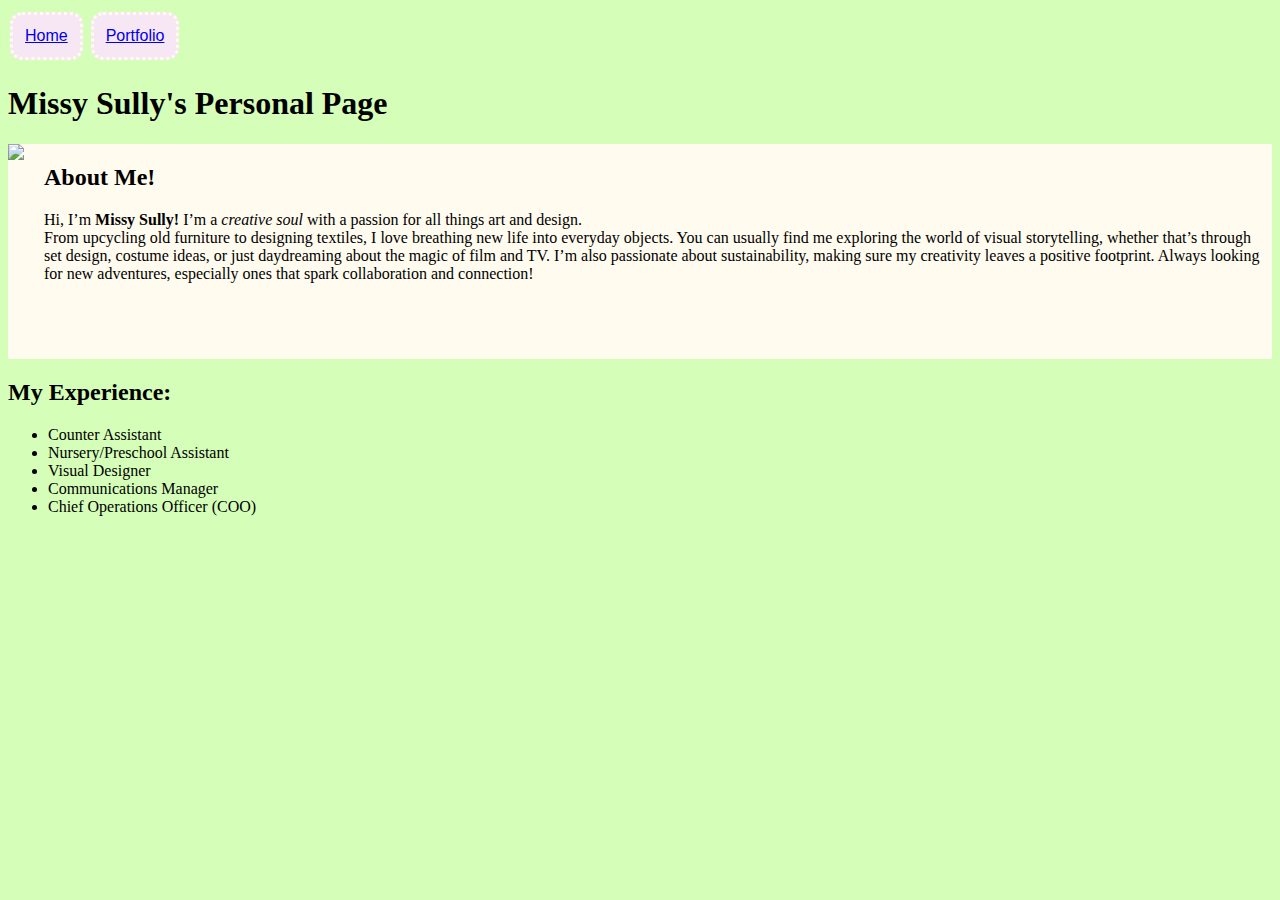
==== index.html @ b316fe41 "Add files via upload" ====
<!DOCTYPE html>
<html lang="en">
<head>
	<meta name="viewport" content="width=device-width, initial-scale=1">
	<meta name="description" content="Missy Sully portfolio.">
	<link rel="icon" href="../../krea-favicon.png" />  <!-- add MSarbox icon here -->
	
	<link rel="stylesheet" href="stylesheet.css">
	<title>Missy Sully's Personal Page</title>
<style></style>

</head>
<body style="background-color:#D5FEB8;">

<button class="btn"><a href="index.html">Home</a> </button>
<button class="btn"><a href="portfolio.html">Portfolio</a></button>
	
	<h1>Missy Sully's Personal Page</h1>
	<div style="display:flex; flex-direction:row; background:#FFFBEF;">
			<div>
			<img style="display:block;"src="./babymissy.jpg" height="215"> 
	
			</div>
		<div style="Margin-left:20px;">
			<h2>About Me!</h2>
			<p>Hi, I’m <b>Missy Sully!</b> I’m a <i>creative soul</i> with a passion for all things art and design. 
			<br> 
			From upcycling old furniture to designing textiles, I love breathing new life into everyday objects. You can usually find me exploring the world of visual storytelling, whether that’s through set design, costume ideas, or just daydreaming about the magic of film and TV. I’m also passionate about sustainability, making sure my creativity leaves a positive footprint. Always looking for new adventures, especially ones that spark collaboration and connection!</p>
		</div>
	</div>
	
	
	<h2>My Experience:</h2>
	<ul>
		<li>Counter Assistant </li>
		<li>Nursery/Preschool Assistant</li>
		<li>Visual Designer</li>
		<li>Communications Manager</li>
		<li>Chief Operations Officer (COO)</li>
	</ul>
	<br>
</body>
</html>
---- stylesheet.css ----
/*Home Page*/ 
.btn {background-color: 
	#F7E7F5;color: #FFFBEF;
	border: 3px dotted #FFFBEF;
	padding: 12px; 
	text-align: center;
	text-decoration: none; 
	display: inline-block;
	font-size: 16px;
	margin: 4px 2px;
	cursor: pointer;
	border-radius: 12px;}
	
.btn:hover {background-color: 
	#FFFBEF;color: #F7E7F5;
	border: 3px dotted #F7E7F5;}


/*portfolio.html*/
	
.btn2 {background-color: #D5FEB8;
	color: #FFFBEF;
	border: 3px dotted #FFFBEF;
	padding: 12px; 
	text-align: center;
	text-decoration: none; 
	display: inline-block;
	font-size: 16px;
	margin: 4px 2px;
	cursor: pointer;
	border-radius: 12px;}
	
.btn2:hover {background-color: 
	#FFFBEF;color: #D5FEB8;
	border: 3px dotted #D5FEB8;}
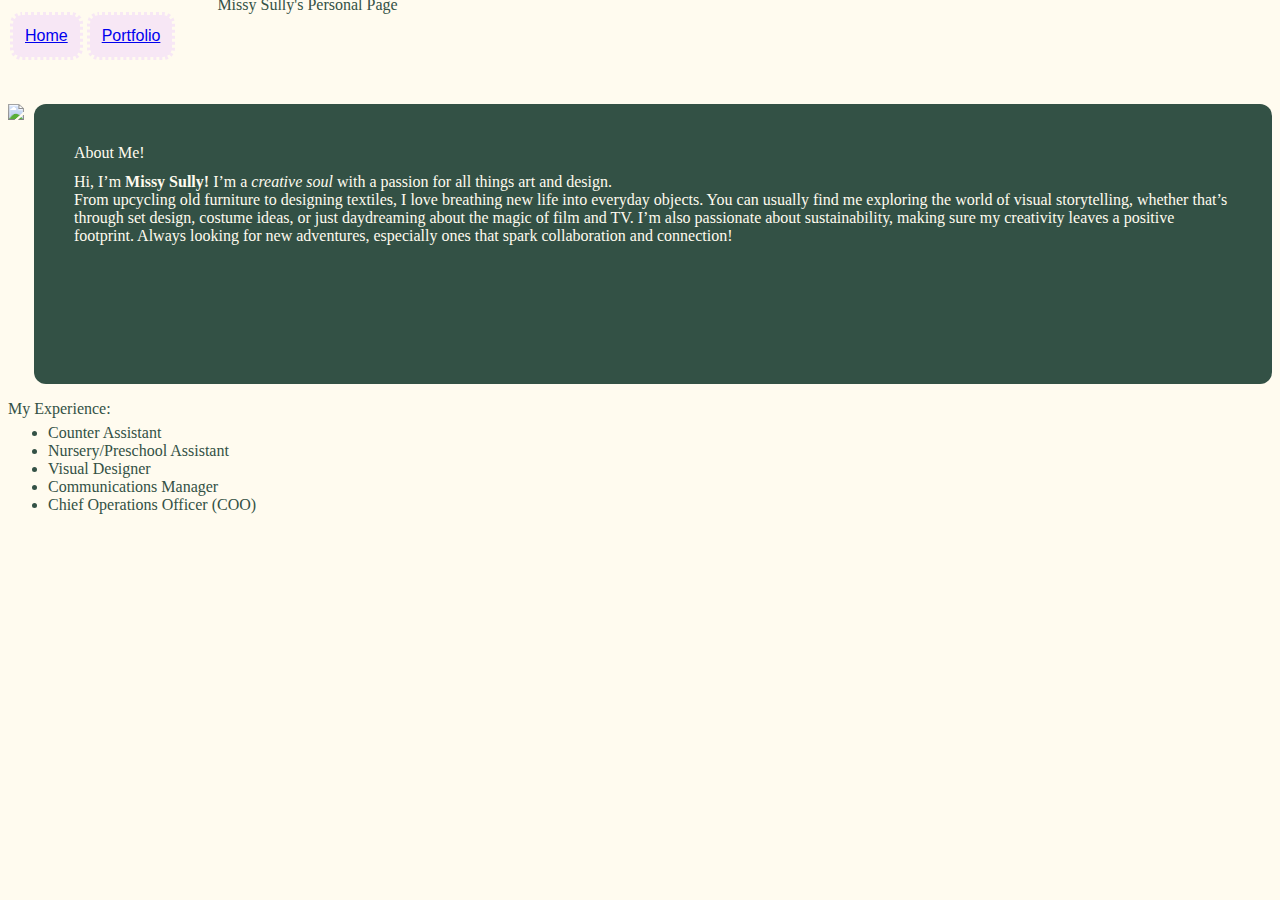
==== commit c4749c80: "Update index.html" ====
--- a/index.html
+++ b/index.html
@@ -10,28 +10,35 @@
 <style></style>
 
 </head>
-<body style="background-color:#D5FEB8;">
+<body style="background-color:#FFFBEF;">
 
-<button class="btn"><a href="index.html">Home</a> </button>
-<button class="btn"><a href="portfolio.html">Portfolio</a></button>
+<div style="display:flex; flex-direction:row; max-height: 60px;" >
+	<button class="btn"><a href="index.html">Home</a> </button>
+	<button class="btn"><a href="portfolio.html">Portfolio</a></button>
 	
-	<h1>Missy Sully's Personal Page</h1>
-	<div style="display:flex; flex-direction:row; background:#FFFBEF;">
-			<div>
-			<img style="display:block;"src="./babymissy.jpg" height="215"> 
+	<div style="Margin: -28px 0px -20px 40px;">
+		<p class="myfont" style="color:#335145;"> Missy Sully's Personal Page</p>
+	</div>
+</div>
+	<div style="display:flex; flex-direction:row; margin-top:40px">
+		<div>
+			<img style="display:block; position:relative; float:left;" src="./babymissytape.PNG" height="280"> 
 	
-			</div>
-		<div style="Margin-left:20px;">
-			<h2>About Me!</h2>
-			<p>Hi, I’m <b>Missy Sully!</b> I’m a <i>creative soul</i> with a passion for all things art and design. 
+		</div>
+		<div style="background:#335145; border-radius: 12px; Margin-left: 10px">
+		<div style="Margin: 40px 40px 30px 40px;">
+				
+			<p class="myfont" style="Margin: 0px 0px -5px 0px; color:#FFFBEF;">About Me!</p>
+			<p style="color:#FFFBEF;">Hi, I’m <b>Missy Sully!</b> I’m a <i>creative soul</i> with a passion for all things art and design. 
 			<br> 
 			From upcycling old furniture to designing textiles, I love breathing new life into everyday objects. You can usually find me exploring the world of visual storytelling, whether that’s through set design, costume ideas, or just daydreaming about the magic of film and TV. I’m also passionate about sustainability, making sure my creativity leaves a positive footprint. Always looking for new adventures, especially ones that spark collaboration and connection!</p>
+		</div>
 		</div>
 	</div>
 	
 	
-	<h2>My Experience:</h2>
-	<ul>
+	<p class="myfont" style="color:#335145; Margin-bottom: -10px;">My Experience:</p>
+	<ul style="color:#335145;">
 		<li>Counter Assistant </li>
 		<li>Nursery/Preschool Assistant</li>
 		<li>Visual Designer</li>
